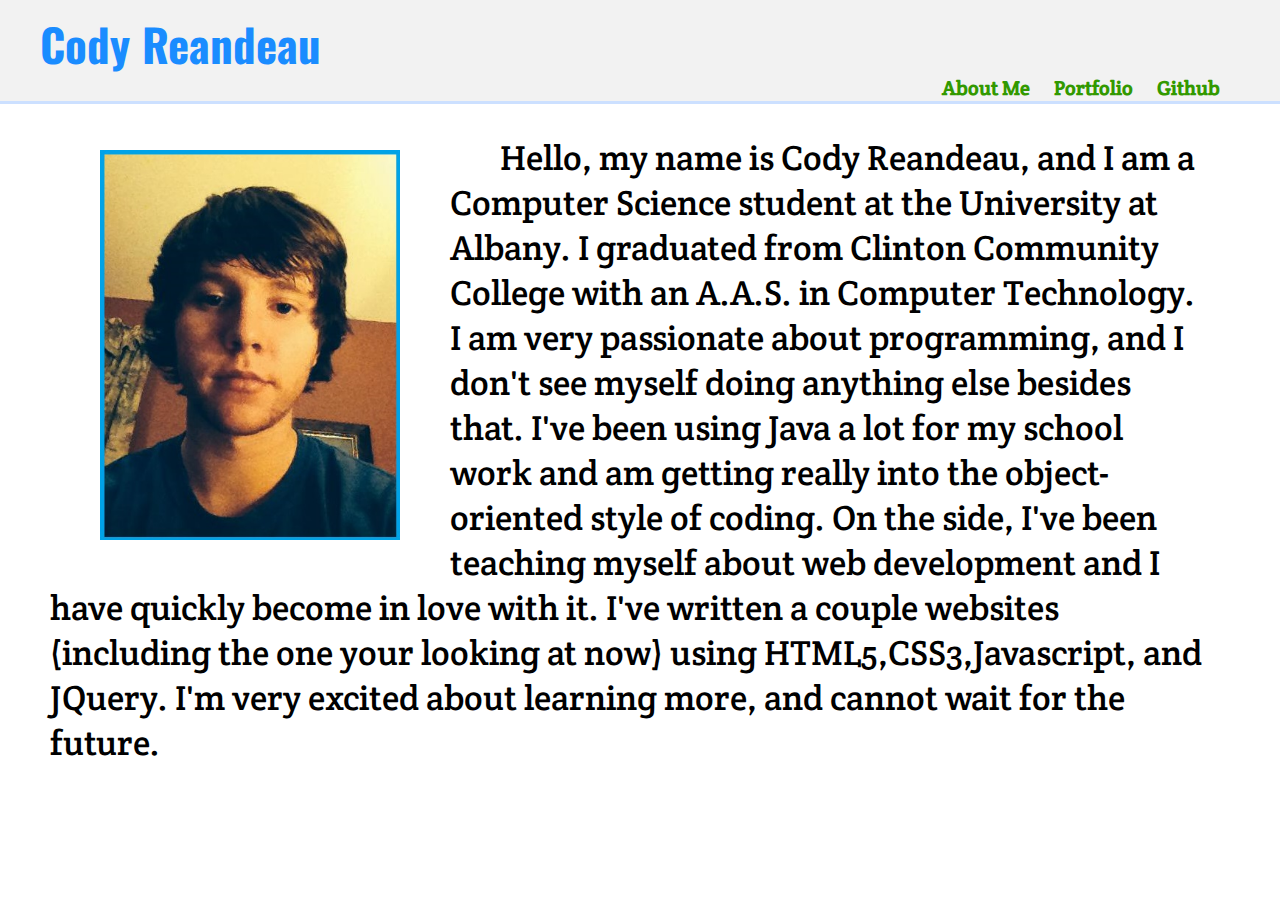
==== MyBlog.html @ c931df4a "Initial Commit. Created a home page and started a resume page." ====
<!DOCTYPE html>
<html>
<head>
	<link type="text/css" rel="stylesheet" href="MyBlog.css"/>
	<link href='https://fonts.googleapis.com/css?family=Oswald' rel='stylesheet' type='text/css'>
	<link href='https://fonts.googleapis.com/css?family=Crete+Round' rel='stylesheet' type='text/css'>
	<meta name="description" content="Cody's Blog">
	<meta name="keywords" content="blog, thoughts, programming, web, software, developer, development, technology, design">
	<meta name="author" content="Code the Toad">
	<meta name="viewport" content="width=device-width, initial-scale=1.0"/>
	<title>Cody Reandeau</title>
</head>
<body>
<div id="header_wrapper">
	<div id="header">
		<header>
			<h1>Cody Reandeau</h1>
		</header>
	</div>
</div>
<div id="nav_wrapper">
	<div id="nav">
			<ul>
				<li><a href="#"><div>About Me</div></a>
					<ul>
						<li><a href="#">Bio</a></li>
						<li><a href="#">Resume</a></li>
						<li><a href="#">Contact</a></li>
					</ul>
				</li>
					<li><a href="#"><div>Portfolio</div></a></li>
					<li><a href="#"><div>Github</div></a></li>
			</ul>
		</div>
	</div>
<div class="container">
<div class="about">
<div>
 	<img src="img/myface.jpg" alt="Cody"/>
</div>
 	<p>Hello, my name is Cody Reandeau, and I am a Computer Science student at the University at Albany. I graduated
 		from Clinton Community College with an A.A.S. in Computer Technology. I am very passionate about programming, and
 		I don't see myself doing anything else besides that. I've been using Java a lot for my school work and am 
 		getting really into the object-oriented style of coding. On the side, I've been teaching myself about web 
 		development and I have quickly become in love with it. I've written a couple websites (including the one your looking at now) 
 		using HTML5,CSS3,Javascript, and JQuery. I'm very excited about learning more, and cannot wait for the future.</p> 
</div>
</div>
</body>
</html>
---- MyBlog.css ----
html, body
{
  	left: 0;
    margin: 0;
  	position: relative;
  	max-width: 100%;
}

a {
	color:#329900;
	text-decoration: none;
}

header h1 {
	font-family: 'Oswald';
	font-size:45px;
	margin:0;
	padding-top:10px;
	padding-left: 40px;
	color:#1a8cff;
}

div img {
	float:left;
	margin:50px;
	margin-bottom: 10px;
	height:390px;
	width:300px;
	z-index:0;
}

h2 {
	text-align: center;
	margin:0;
	font-family:'Oswald';
	font-size:45px;
}

h4 {
	text-align: center;
	margin:0;
	font-family: 'Oswald';
}

.about {
	position:relative;
	float:left;
	height:100%;
	width:90%;
	margin:50px;
	margin-top:0px;
	font-size: 35px;
	font-family: 'Crete Round';
	text-indent: 50px;
}

.container {
	position:relative;
	top:100px;
	width:100%;
	height:100%;
	z-index:0;
}

#header {
	background-color: #f2f2f2;
}

#header_wrapper {
	top:0;
	width:100%;
	height:75px;
	position: fixed;
	z-index: 100;
}

#nav {
	background-color: #f2f2f2;
	padding-right: 40px;
}

#nav_wrapper {
	width: 100%;
	border-bottom: 3px solid #cce0ff;
	position: fixed;
	margin: 0 auto;
	top:35px;
	margin-right:40px;
	z-index:50;
	background-color:#f2f2f2;
	text-align: left;
}

#nav ul {
	position: relative;
	margin: 10px;
	font-family: 'Crete Round';
	font-size: 20px;
	font-weight: bold;
	list-style-type: none;
	float:right;
	top:20px;
}

#nav ul li {
    display: inline-block;
}

#nav ul li a:hover {
	color: #00cc00;
}

#nav ul li a, visited{
	margin:10px;
	display: block;
	text-decoration: none;
	text-align: left;
}

#nav ul li:hover ul{
	display: block;
}

#nav ul ul {
	display:none;
	position:absolute;
	background-color: #f2f2f2;
	z-index:100;
	padding-left: -25px;
	border: 2px solid #cce0ff;
	border-top: 0;
	margin-top: 12px;
}
#nav ul ul li {
    display: block;
    width:100px;
    margin-left:-40px;
}

#nav ul ul li:hover {
	background-color: #bfbfbf; 
}

/* Media Queries */
@media (max-width:600px) {
		#nav ul {
			margin-left:-20px;
			margin-right:-20px;
		}
	}

@media (max-width:400px) {
	div img {
		margin-left: 20px;
	}
}

@media (max-width:500px) {
	.about {
		margin-left: 15px;
		font-size: 32px;
	}
}
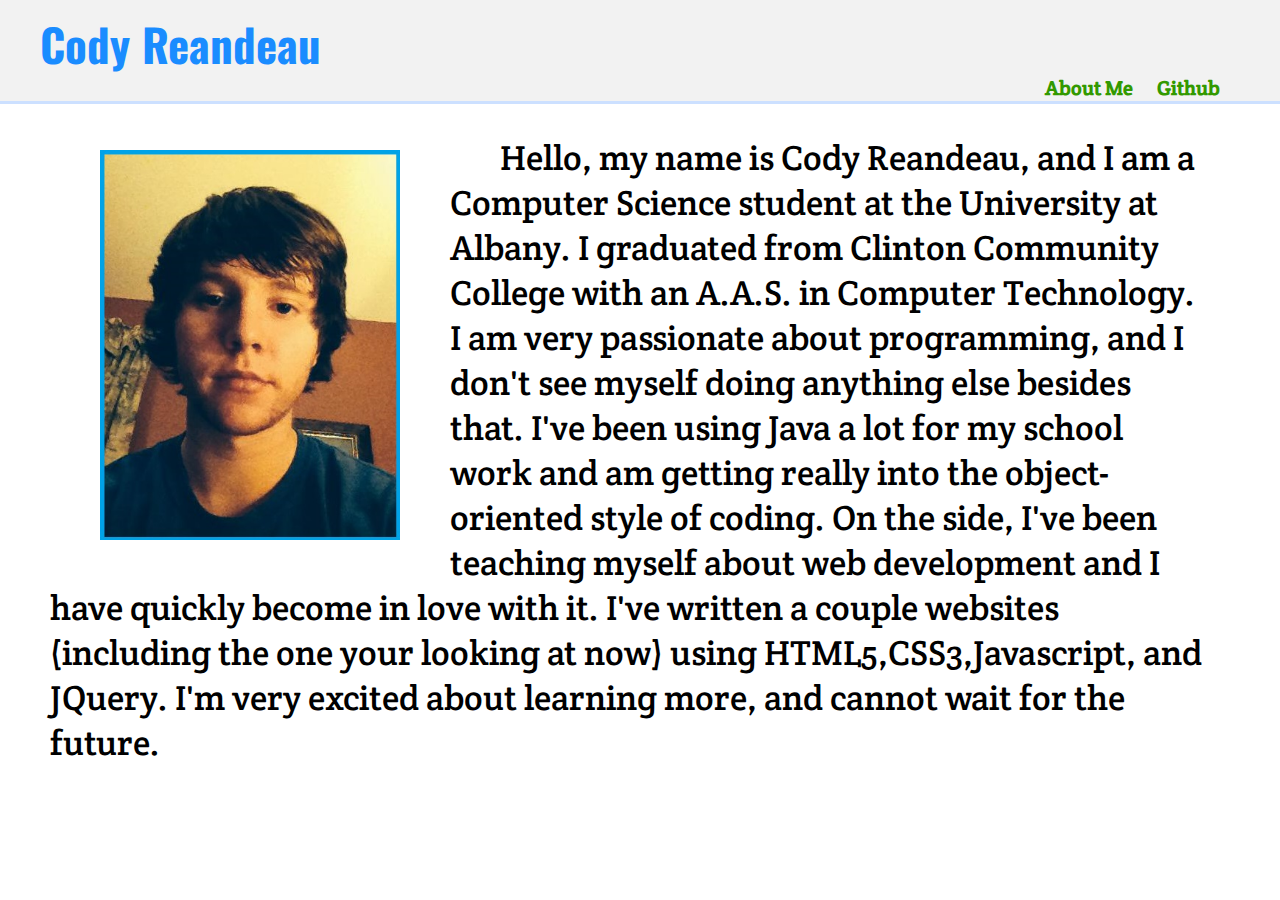
==== commit b732a7bf: "Almost finished Resume page. Also need to finish CSS for Resume page." ====
--- a/MyBlog.html
+++ b/MyBlog.html
@@ -21,15 +21,14 @@
 <div id="nav_wrapper">
 	<div id="nav">
 			<ul>
-				<li><a href="#"><div>About Me</div></a>
+				<li><a href="./MyBlog.html"><div>About Me</div></a>
 					<ul>
-						<li><a href="#">Bio</a></li>
-						<li><a href="#">Resume</a></li>
+						<li><a href="./MyBlog.html">Bio</a></li>
+						<li><a href="./Resume.html">Resume</a></li>
 						<li><a href="#">Contact</a></li>
 					</ul>
 				</li>
-					<li><a href="#"><div>Portfolio</div></a></li>
-					<li><a href="#"><div>Github</div></a></li>
+					<li><a href="https://github.com/codyreandeau" target="_blank"><div>Github</div></a></li>
 			</ul>
 		</div>
 	</div>
--- a/MyBlog.css
+++ b/MyBlog.css
@@ -33,13 +33,30 @@
 	text-align: center;
 	margin:0;
 	font-family:'Oswald';
-	font-size:45px;
+	font-size:60px;
+	margin-top:20px;
 }
 
 h4 {
 	text-align: center;
 	margin:0;
 	font-family: 'Oswald';
+	font-size: 20px;
+}
+
+h3 {
+	text-decoration: underline;
+	font-family:'Oswald';
+	font-size: 40px;
+	margin:0;
+}
+
+hr {
+	border: 1px solid black;
+}
+
+.resumecontainer li {
+	font-size: 20px;
 }
 
 .about {
@@ -60,6 +77,15 @@
 	width:100%;
 	height:100%;
 	z-index:0;
+}
+
+.resumecontainer {
+	position:relative;
+	top:100px;
+	width:75%;
+	height:100%;
+	z-index:0;
+	margin: 0 auto;
 }
 
 #header {
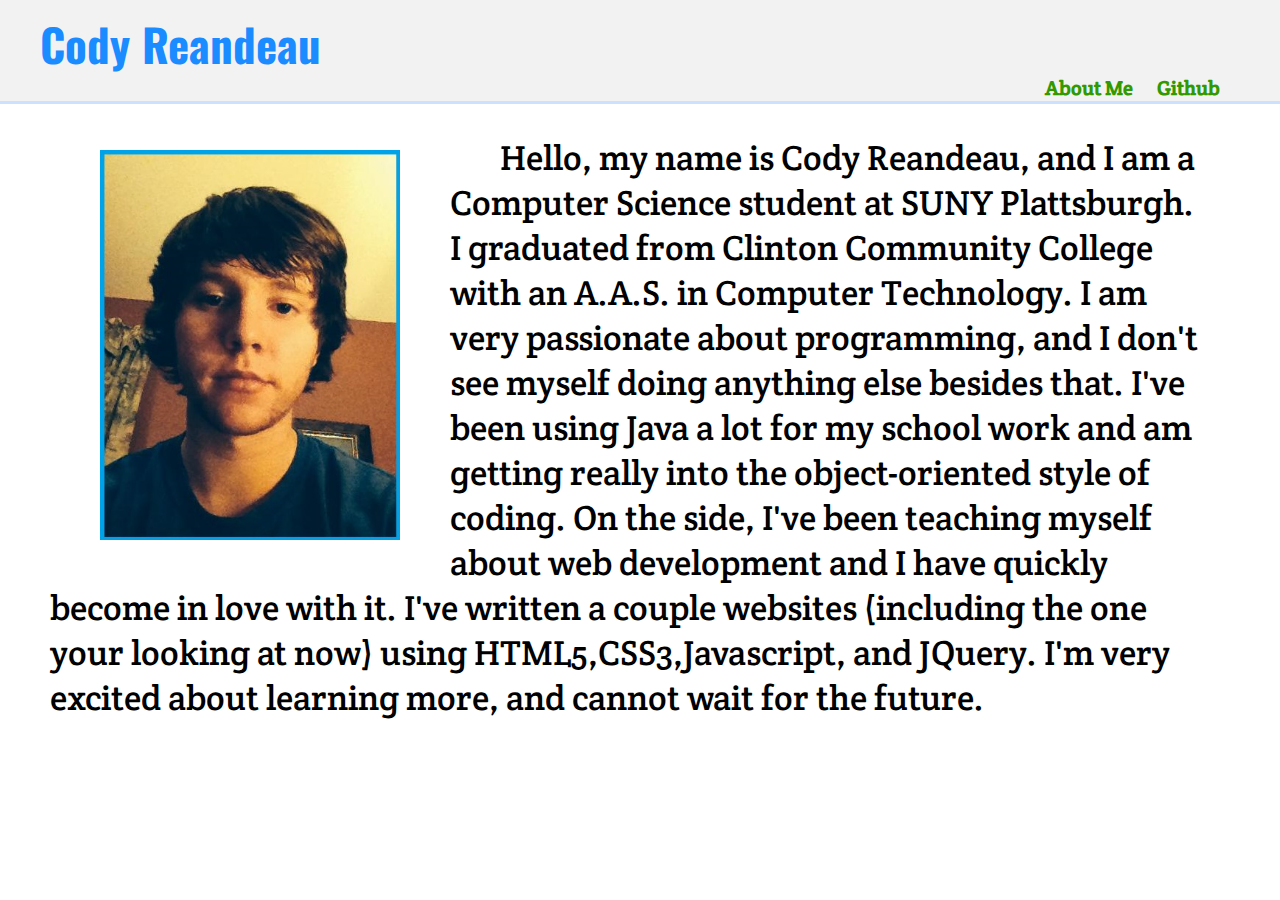
==== commit bd7be27b: "Finished Resume page. Edited bio on homepage." ====
--- a/MyBlog.html
+++ b/MyBlog.html
@@ -37,7 +37,7 @@
 <div>
  	<img src="img/myface.jpg" alt="Cody"/>
 </div>
- 	<p>Hello, my name is Cody Reandeau, and I am a Computer Science student at the University at Albany. I graduated
+ 	<p>Hello, my name is Cody Reandeau, and I am a Computer Science student at SUNY Plattsburgh. I graduated
  		from Clinton Community College with an A.A.S. in Computer Technology. I am very passionate about programming, and
  		I don't see myself doing anything else besides that. I've been using Java a lot for my school work and am 
  		getting really into the object-oriented style of coding. On the side, I've been teaching myself about web 
--- a/MyBlog.css
+++ b/MyBlog.css
@@ -34,7 +34,7 @@
 	margin:0;
 	font-family:'Oswald';
 	font-size:60px;
-	margin-top:20px;
+	margin-top:30px;
 }
 
 h4 {
